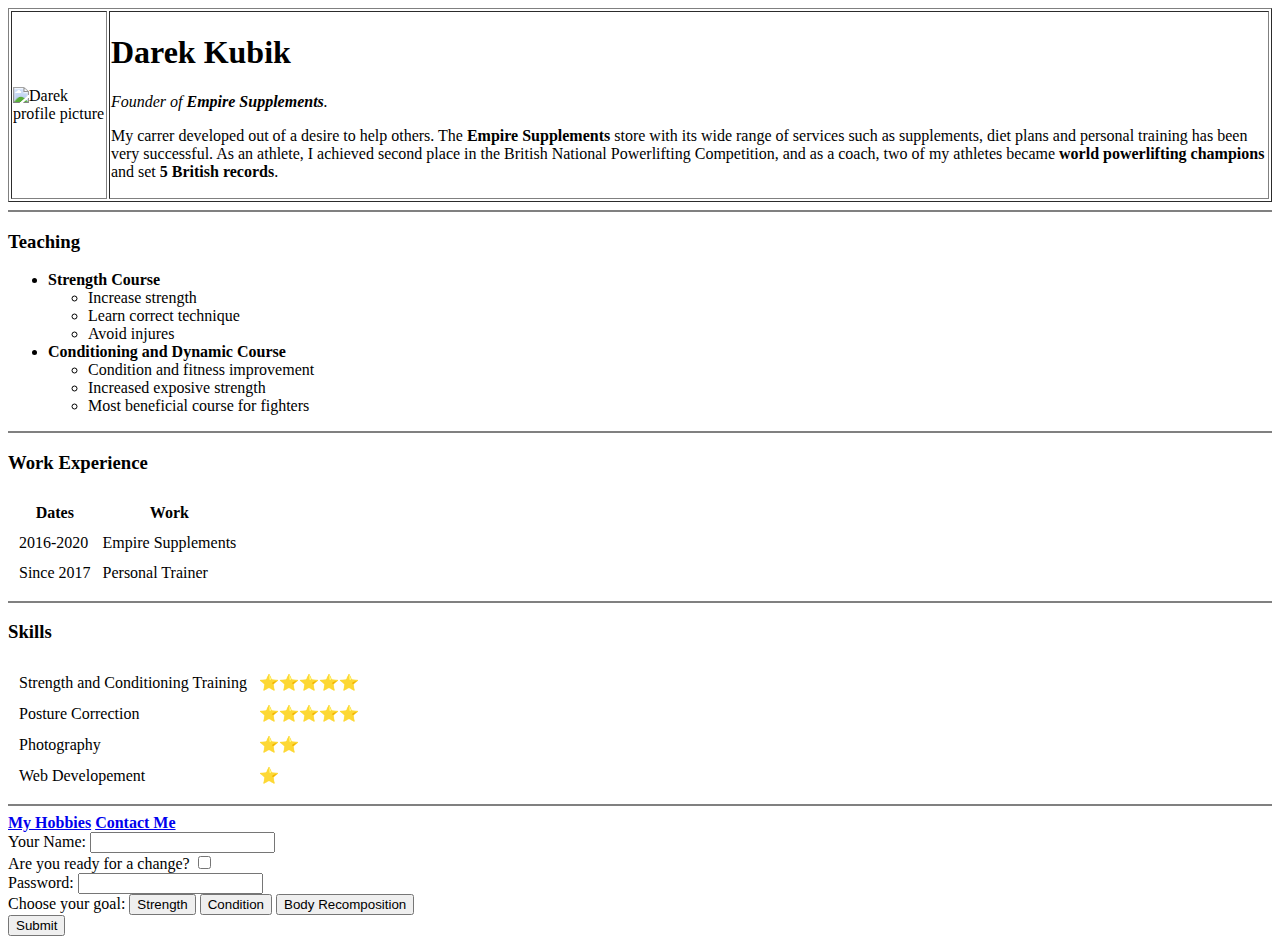
==== index.html @ a22fd9ac "Add initial CV website files" ====
<!DOCTYPE html>
<html lang="en" dir="ltr">

<head>
  <meta charset="utf-8">
  <title>Darek's Personal Site</title>
</head>

<body>
  <table cellspacing='2' border=''>
    <tr>
      <td><img src="images/profile picture.jpg" alt="Darek profile picture"></td>
      <td>
        <h1> Darek Kubik</h1>
        <p><em>Founder of <strong>Empire Supplements</strong>.</em></p>
        <p>My carrer developed out of a desire to help others. The <strong>Empire Supplements</strong> store with its wide
          range of services such as supplements, diet plans and personal training has been very successful. As an athlete, I achieved
           second place in the British National Powerlifting Competition, and as a coach, two of my athletes
           became <strong>world powerlifting champions</strong> and set <strong>5 British records</strong>.
        </p>
      </td>
    </tr>
  </table>
  <hr size='2' noshade>
  <h3>Teaching</h3>
  <ul>
    <li><strong>Strength Course</strong></li>
    <ul>
      <li>Increase strength</li>
      <li>Learn correct technique</li>
      <li>Avoid injures</li>
    </ul>
    <li><strong>Conditioning and Dynamic Course</strong></li>
    <ul>
      <li>Condition and fitness improvement</li>
      <li>Increased exposive strength</li>
      <li>Most beneficial course for fighters</li>
    </ul>
  </ul>
  <hr size'2' noshade>
  <h3>Work Experience</h3>
  <table cellspacing='10'>
    <thead>
      <tr>
        <th>Dates</th>
        <th>Work</th>
      </tr>
    </thead>
    <tbody>
      <tr>
        <td>2016-2020</td>
        <td>Empire Supplements</td>
      </tr>
      <tr>
        <td>Since 2017</td>
        <td>Personal Trainer</td>
      </tr>
    </tbody>
    <tfoot>

    </tfoot>
  </table>
  <hr size='2' noshade>
  <h3>Skills</h3>
  <table cellspacing='10'>
    <tr>
      <td>Strength and Conditioning Training</td>
      <td>⭐⭐⭐⭐⭐</td>
    </tr>
    <tr>
      <td>Posture Correction</td>
      <td>⭐⭐⭐⭐⭐</td>
    </tr>
    <td>Photography</td>
    <td>⭐⭐</td>
    <tr>
      <td>Web Developement</td>
      <td>⭐</td>
    </tr>
  </table>
  <hr size='2' noshade>
  <a href='hobbies.html'><strong>My Hobbies</strong></a>
  <a href='Contact.html'><strong>Contact Me</strong></a>


  <form class="" action="index.html" method="post">
    <label>Your Name:</label>
    <input type="text" name="" value="">
    <br>
    <label>Are you ready for a change?</label>
    <input type="checkbox" name="" value=""><br>
    <label>Password:</label>
    <input type="password" name="" value=""><br>
    <label>Choose your goal:</label>
    <input type="button" name="" value="Strength">
    <input type="button" name="" value="Condition">
    <input type="button" name="" value="Body Recomposition"><br>
    <input type="submit" name="">
  </form>
</body>

</html>
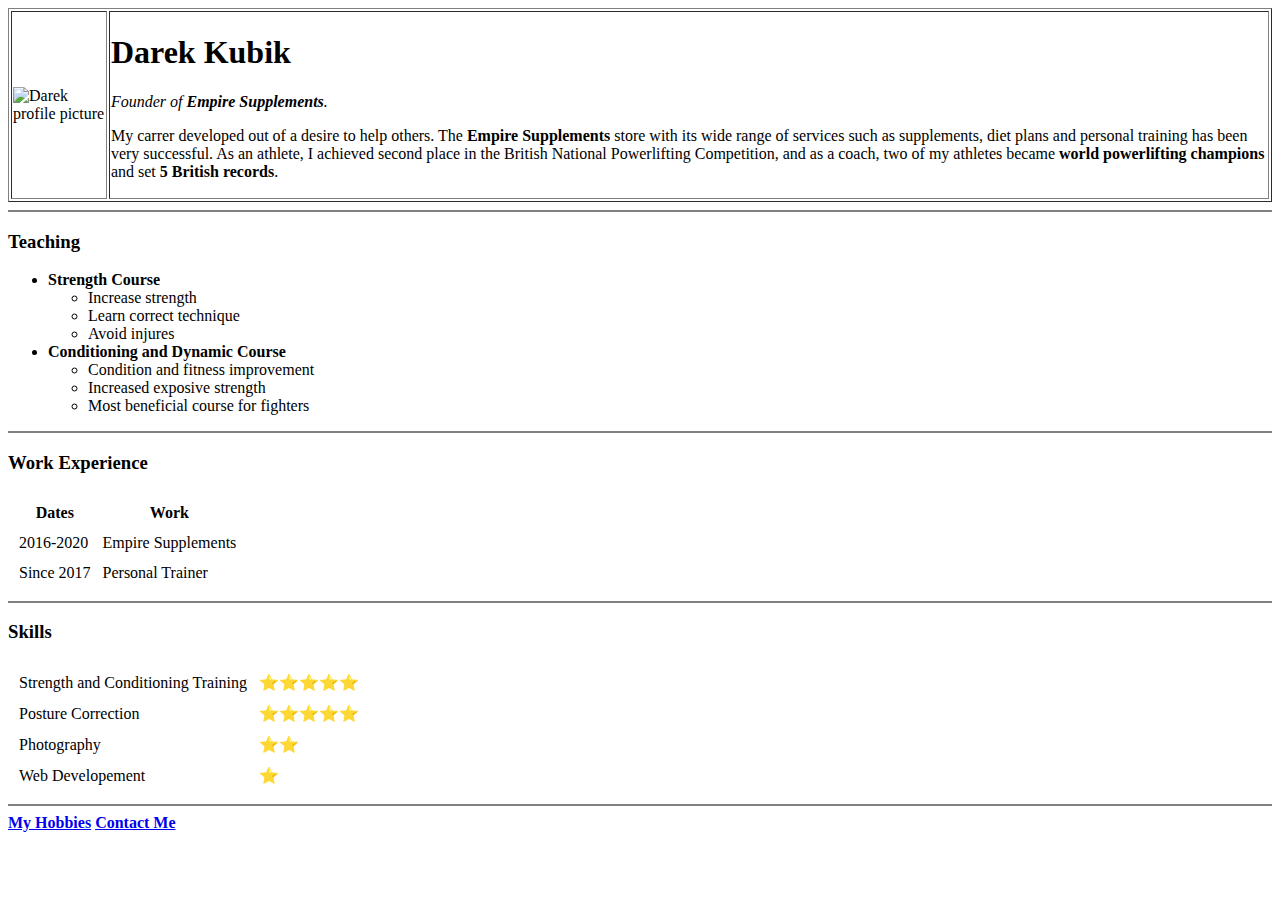
==== commit 87c7d26d: "Update" ====
--- a/index.html
+++ b/index.html
@@ -81,22 +81,6 @@
   <hr size='2' noshade>
   <a href='hobbies.html'><strong>My Hobbies</strong></a>
   <a href='Contact.html'><strong>Contact Me</strong></a>
-
-
-  <form class="" action="index.html" method="post">
-    <label>Your Name:</label>
-    <input type="text" name="" value="">
-    <br>
-    <label>Are you ready for a change?</label>
-    <input type="checkbox" name="" value=""><br>
-    <label>Password:</label>
-    <input type="password" name="" value=""><br>
-    <label>Choose your goal:</label>
-    <input type="button" name="" value="Strength">
-    <input type="button" name="" value="Condition">
-    <input type="button" name="" value="Body Recomposition"><br>
-    <input type="submit" name="">
-  </form>
 </body>
 
 </html>
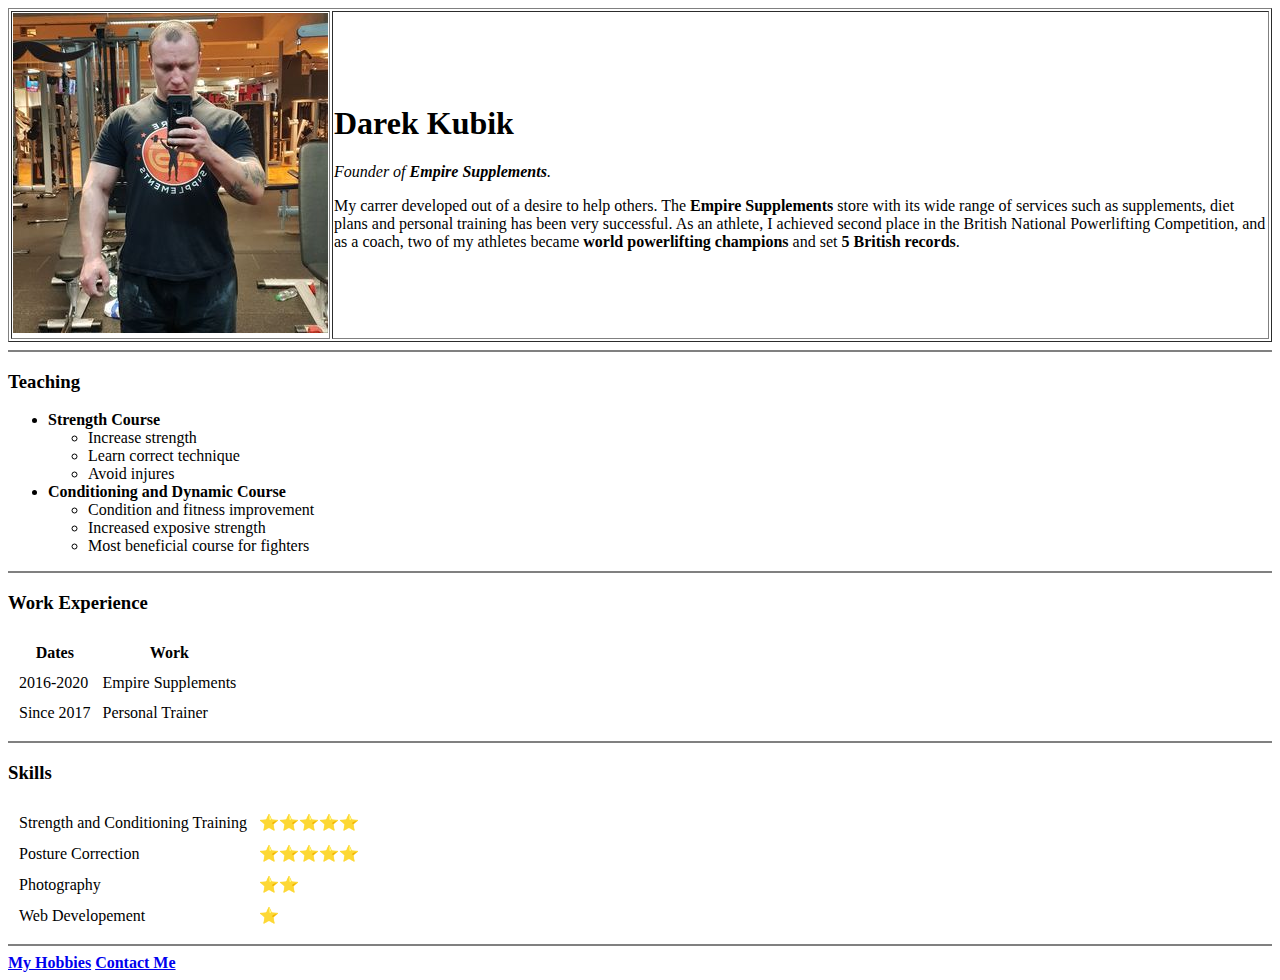
==== commit d31d659e: "Update index.html" ====
--- a/index.html
+++ b/index.html
@@ -9,7 +9,7 @@
 <body>
   <table cellspacing='2' border=''>
     <tr>
-      <td><img src="images/profile picture.jpg" alt="Darek profile picture"></td>
+      <td><img src="profile picture.jpg" alt="Darek profile picture"></td>
       <td>
         <h1> Darek Kubik</h1>
         <p><em>Founder of <strong>Empire Supplements</strong>.</em></p>
@@ -79,7 +79,7 @@
     </tr>
   </table>
   <hr size='2' noshade>
-  <a href='hobbies.html'><strong>My Hobbies</strong></a>
+  <a href='Hobbies.html'><strong>My Hobbies</strong></a>
   <a href='Contact.html'><strong>Contact Me</strong></a>
 </body>
 
